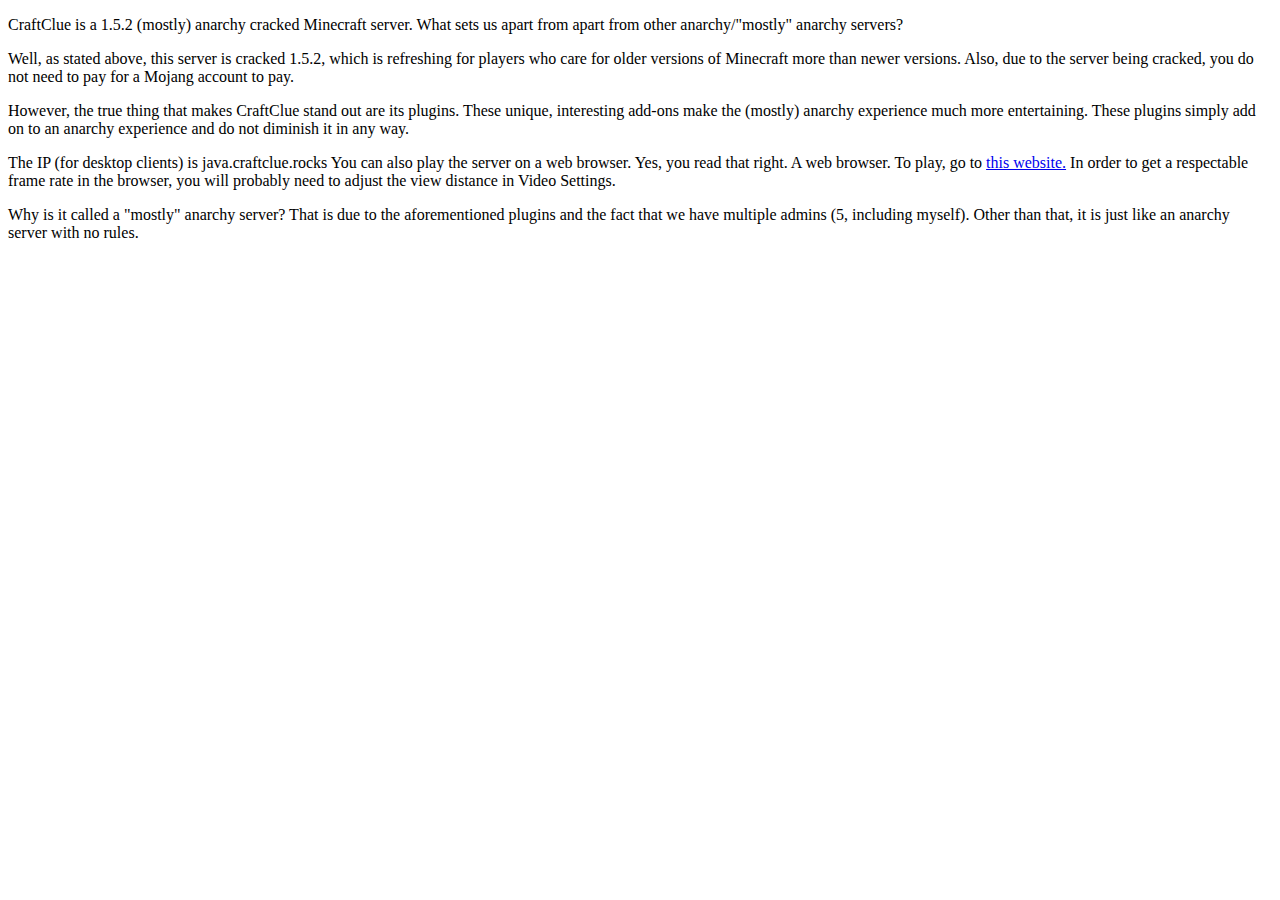
==== about.html @ cac57969 "Create about.html" ====
<!DOCTYPE html>
<html>

<head>
  <meta charset="utf-8">
  <meta name="viewport" content="width=device-width">
  <title>About CraftClue</title>
  <link href="style.css" rel="stylesheet" type="text/css" />
</head>

<body>
  <p>CraftClue is a 1.5.2 (mostly) anarchy cracked Minecraft server.
What sets us apart from apart from other anarchy/"mostly" anarchy servers?
  </p>
  <p>
Well, as stated above, this server is cracked 1.5.2, which is refreshing for players who care for older versions of Minecraft more than newer versions. Also, due to the server being cracked, you do not need to pay for a Mojang account to pay.
  </p>
  <p>
However, the true thing that makes CraftClue stand out are its plugins. These unique, interesting add-ons make the (mostly) anarchy experience much more entertaining. These plugins simply add on to an anarchy experience and do not diminish it in any way.
  </p>
  <p>
The IP (for desktop clients) is java.craftclue.rocks
You can also play the server on a web browser. Yes, you read that right. A web browser. To play, go to <a href="https://g.eags.us/eaglercraft/?server=wss://play.craftclue.rocks">this website.</a>
In order to get a respectable frame rate in the browser, you will probably need to adjust the view distance in Video Settings.
</p>
<p>
Why is it called a "mostly" anarchy server? That is due to the aforementioned plugins and the fact that we have multiple admins (5, including myself). Other than that, it is just like an anarchy server with no rules.
</p>
  <script src="script.js"></script>
</body>

</html>
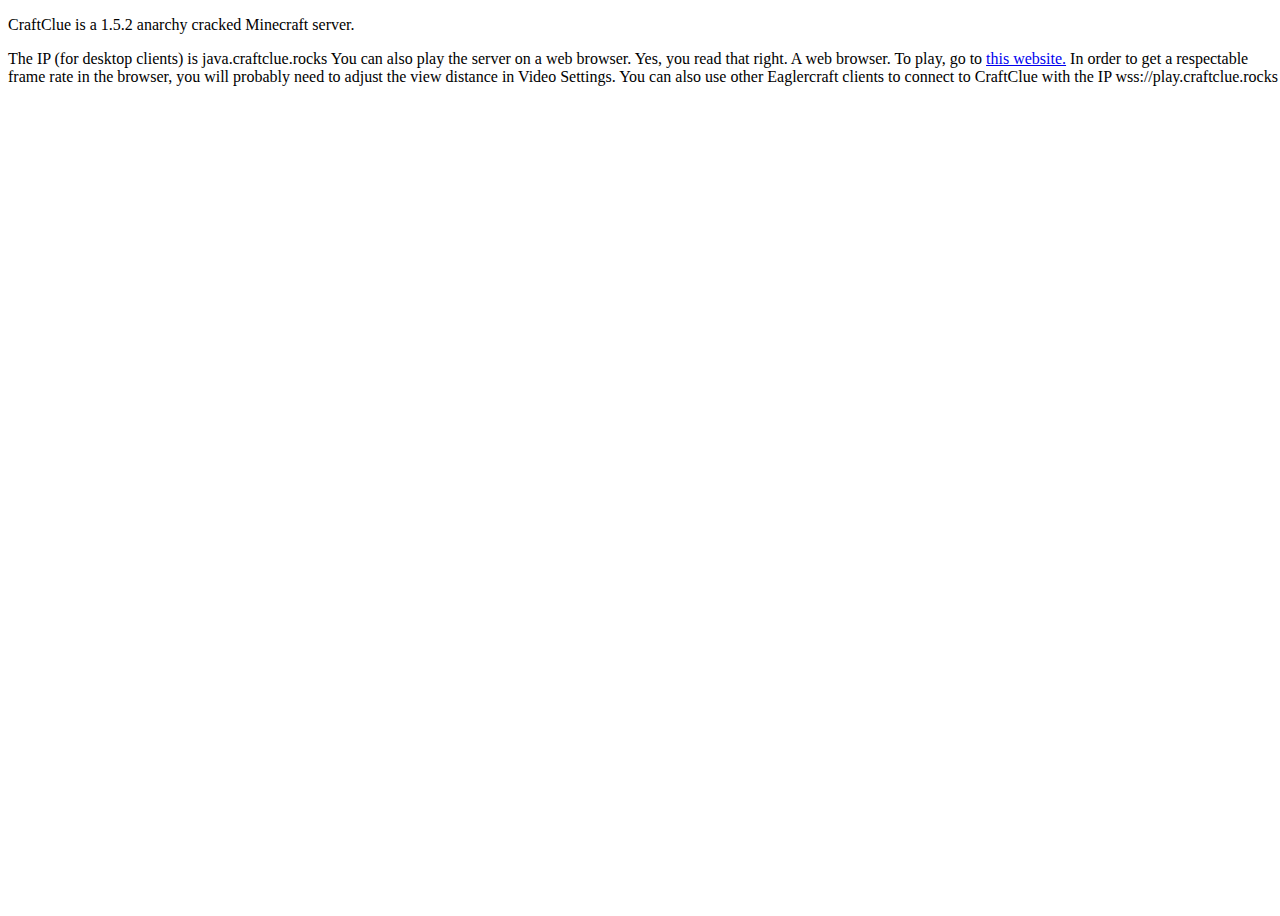
==== commit 529a6693: "Update about.html" ====
--- a/about.html
+++ b/about.html
@@ -9,22 +9,12 @@
 </head>
 
 <body>
-  <p>CraftClue is a 1.5.2 (mostly) anarchy cracked Minecraft server.
-What sets us apart from apart from other anarchy/"mostly" anarchy servers?
-  </p>
-  <p>
-Well, as stated above, this server is cracked 1.5.2, which is refreshing for players who care for older versions of Minecraft more than newer versions. Also, due to the server being cracked, you do not need to pay for a Mojang account to pay.
-  </p>
-  <p>
-However, the true thing that makes CraftClue stand out are its plugins. These unique, interesting add-ons make the (mostly) anarchy experience much more entertaining. These plugins simply add on to an anarchy experience and do not diminish it in any way.
+  <p>CraftClue is a 1.5.2 anarchy cracked Minecraft server.
   </p>
   <p>
 The IP (for desktop clients) is java.craftclue.rocks
 You can also play the server on a web browser. Yes, you read that right. A web browser. To play, go to <a href="https://g.eags.us/eaglercraft/?server=wss://play.craftclue.rocks">this website.</a>
-In order to get a respectable frame rate in the browser, you will probably need to adjust the view distance in Video Settings.
-</p>
-<p>
-Why is it called a "mostly" anarchy server? That is due to the aforementioned plugins and the fact that we have multiple admins (5, including myself). Other than that, it is just like an anarchy server with no rules.
+In order to get a respectable frame rate in the browser, you will probably need to adjust the view distance in Video Settings. You can also use other Eaglercraft clients to connect to CraftClue with the IP wss://play.craftclue.rocks
 </p>
   <script src="script.js"></script>
 </body>
--- a/style.css
+++ b/style.css
@@ -0,0 +1,27 @@
+html, body {
+  height: 100%;
+  width: 100%;
+}
+/* Three image containers (use 25% for four, and 50% for two, etc) */
+.column {
+  float: left;
+  width: 49%;
+  padding: 2px;
+}
+
+/* Clear floats after image containers */
+.row::after {
+  content: "";
+  clear: both;
+  display: table;
+}
+
+.img-with-text {
+    text-align: justify;
+    width: 100%;
+}
+
+.img-with-text img {
+    display: block;
+    margin: 0 auto;
+}
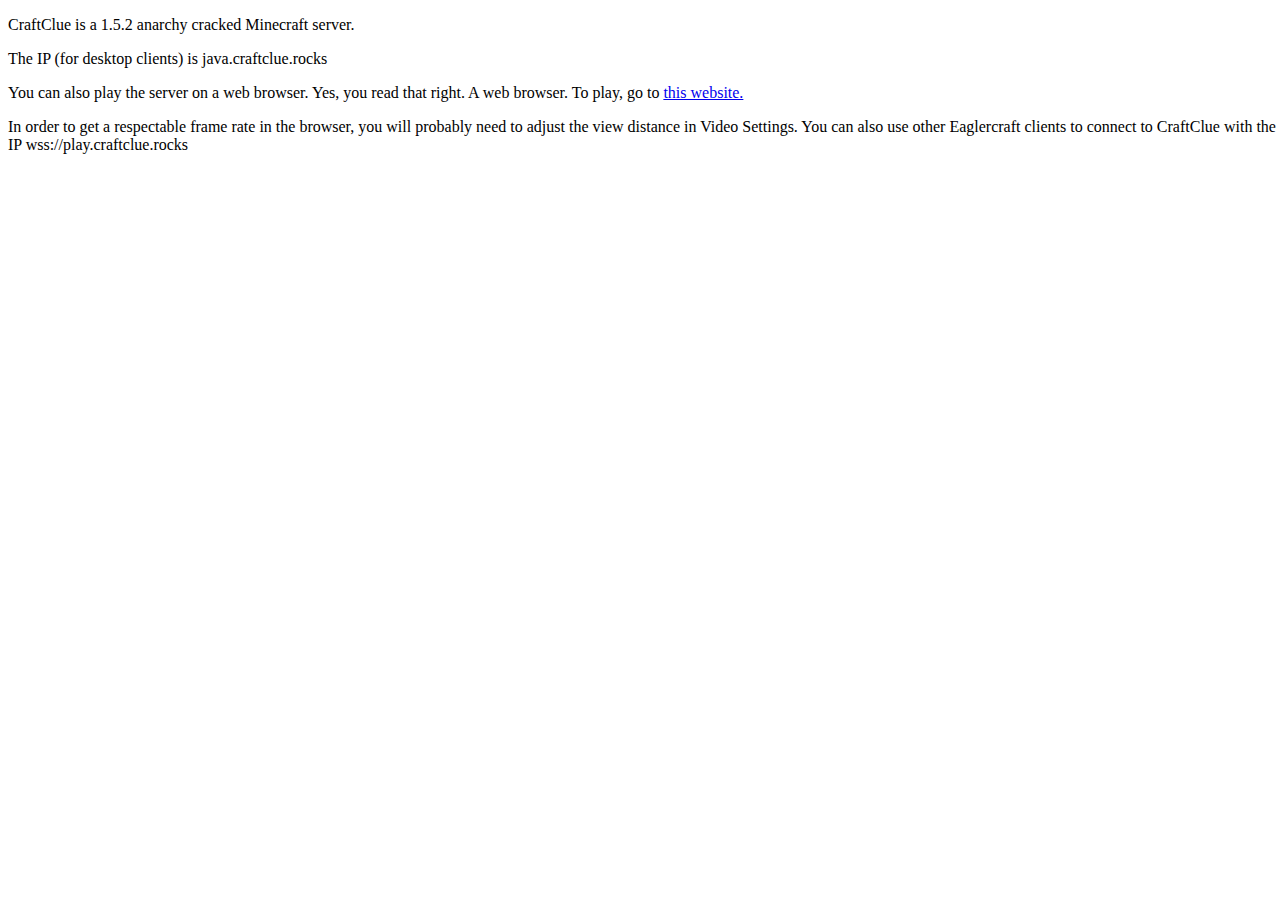
==== commit 2cd84bea: "Update about.html" ====
--- a/about.html
+++ b/about.html
@@ -13,7 +13,11 @@
   </p>
   <p>
 The IP (for desktop clients) is java.craftclue.rocks
+  </p>
+  <p>
 You can also play the server on a web browser. Yes, you read that right. A web browser. To play, go to <a href="https://g.eags.us/eaglercraft/?server=wss://play.craftclue.rocks">this website.</a>
+  </p>
+  <p>
 In order to get a respectable frame rate in the browser, you will probably need to adjust the view distance in Video Settings. You can also use other Eaglercraft clients to connect to CraftClue with the IP wss://play.craftclue.rocks
 </p>
   <script src="script.js"></script>
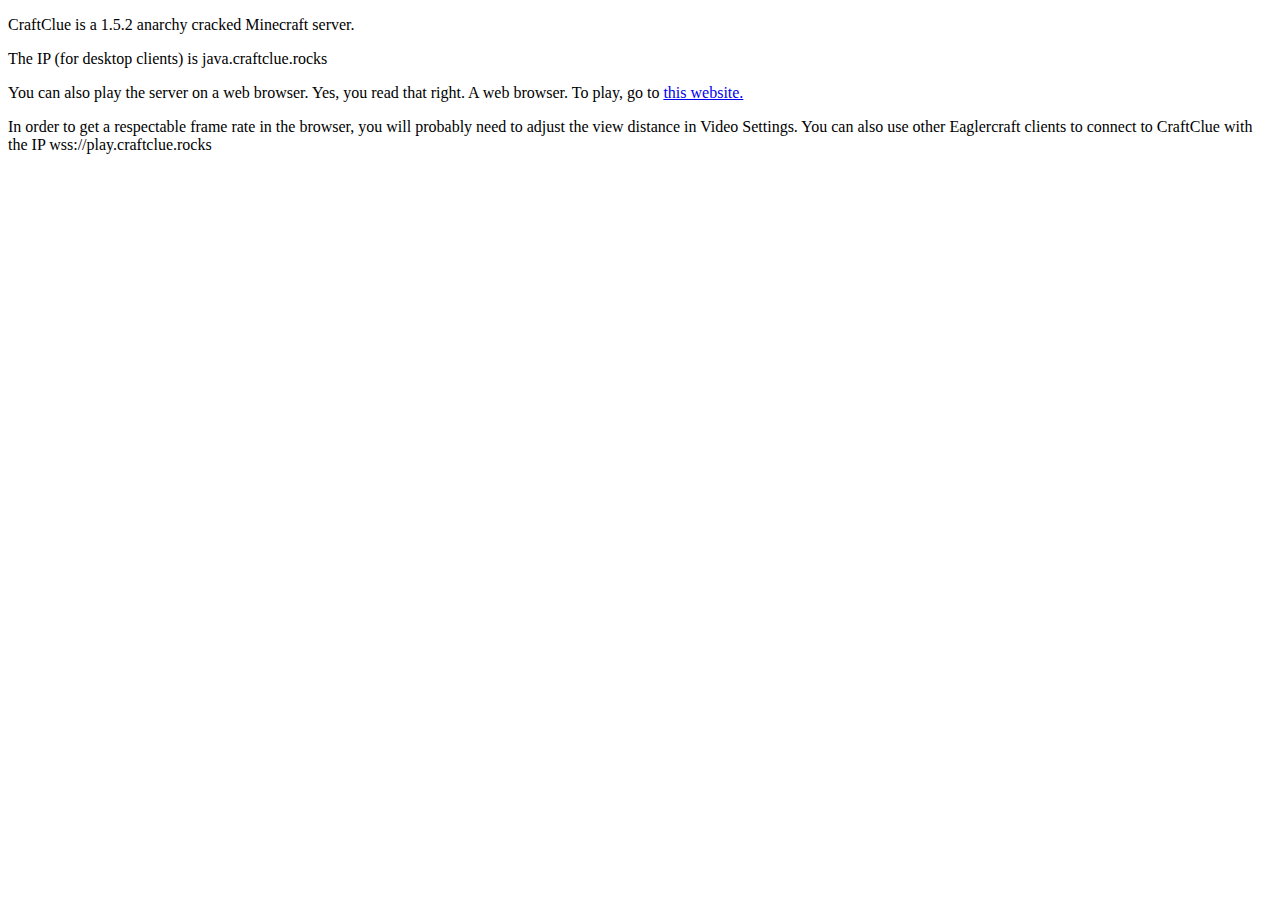
==== commit 6513db93: "Update about.html" ====
--- a/about.html
+++ b/about.html
@@ -2,10 +2,16 @@
 <html>
 
 <head>
+  <title>CraftClue Website Portal</title>
   <meta charset="utf-8">
   <meta name="viewport" content="width=device-width">
-  <title>About CraftClue</title>
-  <link href="style.css" rel="stylesheet" type="text/css" />
+  <meta name="description" content="CraftClue is a cracked 1.5.2 anarchy Minecraft server. In addition from joining with a regular Minecraft client, you can also join the server from a 1.5.2 browser Minecraft client called Eaglercraft, which lets you play the server on, among other things, school Chromebooks." />
+  <meta name="keywords" content="minecraft, chromebook, games, eaglercraft, anarchy, 1.5.2, cracked, offline-mode, non-premium, 2b2bt" />
+  <meta name="author" content="cluefuhfake" />
+  <meta property="og:title" content="CraftClue" />
+  <meta property="og:locale" content="en-US" />
+  <meta property="og:type" content="website" />
+  <meta property="og:description" content="CraftClue is a cracked 1.5.2 anarchy Minecraft server. In addition from joining with a regular Minecraft client, you can also join the server from a 1.5.2 browser Minecraft client called Eaglercraft, which lets you play the server on, among other things, school Chromebooks." />
 </head>
 
 <body>
